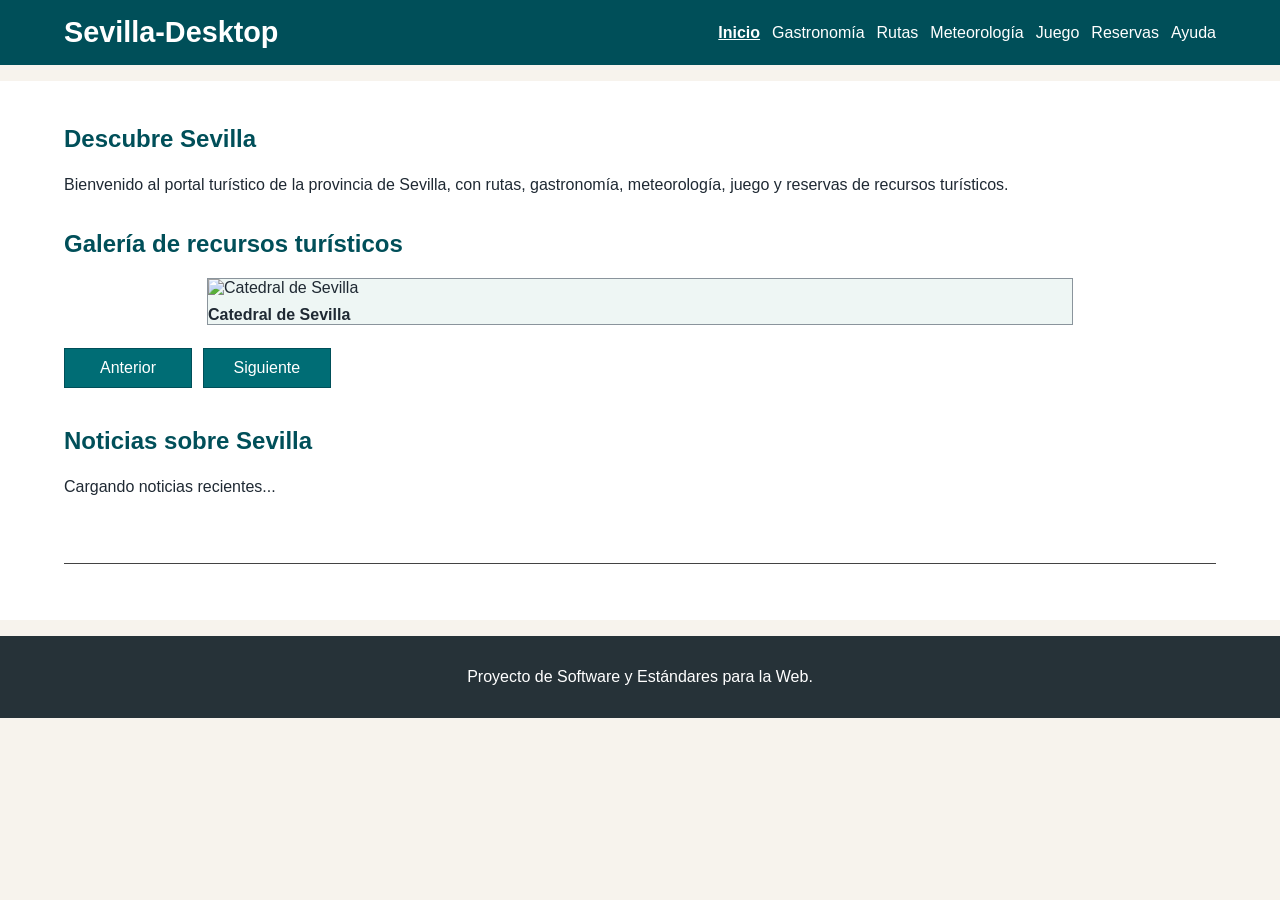
==== index.html @ 7f2fc3b2 "Arreglos" ====
<!DOCTYPE HTML>
<html lang="es">
<head>
    <meta charset="UTF-8" />
    <title>Sevilla-Desktop</title>
    <meta name="author" content="Hugo Tejedor" />
    <meta name="description" content="Página principal de recursos turísticos de Sevilla" />
    <meta name="keywords" content="Sevilla, turismo, gastronomía, rutas, meteorología, reservas" />
    <meta name="viewport" content="width=device-width, initial-scale=1.0" />
    <link rel="stylesheet" type="text/css" href="estilo/estilo.css" />
    <link rel="stylesheet" type="text/css" href="estilo/layout.css" />
    <script src="https://code.jquery.com/jquery-3.6.0.min.js"></script>
    <script src="js/index.js" defer></script>
</head>
<body>
    <header>
        <h1><a href="index.html" title="Volver a la página principal">Sevilla-Desktop</a></h1>
        <nav>
            <a href="index.html" class="activo" title="Inicio">Inicio</a>
            <a href="gastronomia.html" title="Gastronomía">Gastronomía</a>
            <a href="rutas.html" title="Rutas">Rutas</a>
            <a href="meteorologia.html" title="Meteorología">Meteorología</a>
            <a href="juego.html" title="Juego">Juego</a>
            <a href="reservas.php" title="Reservas">Reservas</a>
            <a href="ayuda.html" title="Ayuda">Ayuda</a>
        </nav>
    </header>

    <main>
        <article>
        <section>
            <h2>Descubre Sevilla</h2>
            <p>Bienvenido al portal turístico de la provincia de Sevilla, con rutas, gastronomía, meteorología, juego y reservas de recursos turísticos.</p>
        </section>

        <section>
            <h2>Galería de recursos turísticos</h2>
            <figure>
                <img src="multimedia/catedral.jpg" alt="Catedral de Sevilla" />
                <figcaption>Catedral de Sevilla</figcaption>
            </figure>
            <button type="button">Anterior</button>
            <button type="button">Siguiente</button>
        </section>

        <section>
            <h2>Noticias sobre Sevilla</h2>
            <p>Cargando noticias recientes...</p>
        </section>
        </article>
    </main>

    <footer>
        <p>Proyecto de Software y Estándares para la Web.</p>
    </footer>
</body>
</html>
---- estilo/estilo.css ----
/* Especificidad: (0,0,1) */
body {
    font-family: Arial, Helvetica, sans-serif;
    background-color: #f7f3ed;
    color: #1f2933;
}

/* Especificidad: (0,0,1) */
header {
    background-color: #004f59;
    color: #ffffff;
}

/* Especificidad: (0,0,3) */
header h1 a {
    color: #ffffff;
    text-decoration: none;
}

/* Especificidad: (0,0,2) */
nav a {
    color: #ffffff;
    text-decoration: none;
}

/* Especificidad: (0,1,2). Excepción permitida para marcar el enlace activo del menú. */
nav a.activo {
    font-weight: bold;
    text-decoration: underline;
}

/* Especificidad: (0,0,2) */
body > p {
    color: #5b6670;
    font-size: 0.9em;
}

/* Especificidad: (0,0,3) */
body > p a {
    color: #005a8d;
}

/* Especificidad: (0,0,1) */
main {
    background-color: #ffffff;
    color: #1f2933;
}

/* Especificidad: (0,0,1) */
h2 {
    color: #004f59;
}

/* Especificidad: (0,0,1) */
h3 {
    color: #7a3b00;
}

/* Especificidad: (0,0,1) */
h4 {
    color: #004f59;
}

/* Especificidad: (0,0,1) */
a {
    color: #005a8d;
}

/* Especificidad: (0,0,1) */
button {
    background-color: #006d75;
    color: #ffffff;
    border: 0.12em solid #004f59;
    font: inherit;
    cursor: pointer;
}

/* Especificidad: (0,1,1) */
button:disabled {
    background-color: #6f7c82;
    color: #ffffff;
    cursor: not-allowed;
}

/* Especificidad: (0,0,1) */
table {
    border-collapse: collapse;
}

/* Especificidad: (0,0,1) */
caption {
    font-weight: bold;
}

/* Especificidad: (0,0,1) */
th {
    background-color: #004f59;
    color: #ffffff;
    border: 0.08em solid #8a949c;
}

/* Especificidad: (0,0,1) */
td {
    border: 0.08em solid #8a949c;
}

/* Especificidad: (0,0,1) */
figure {
    background-color: #eef6f4;
    color: #1f2933;
}

/* Especificidad: (0,0,1) */
figcaption {
    font-weight: bold;
}

/* Especificidad: (0,0,1) */
video {
    background-color: #000000;
    color: #ffffff;
}

/* Especificidad: (0,0,1) */
fieldset {
    border: 0.08em solid #8a949c;
}

/* Especificidad: (0,0,1) */
legend {
    font-weight: bold;
    color: #004f59;
}

/* Especificidad: (0,0,1) */
footer {
    background-color: #263238;
    color: #ffffff;
}

/* --- COLORES DE MAPAS Y SVGs --- */
/* Especificidad: (0,0,3) */
article figure:nth-of-type(1) {
    border: 0.12em solid #8a949c;
}

/* Especificidad: (0,0,3) */
article figure:nth-of-type(2) {
    border: 0.12em solid #8a949c;
    background-color: #eef6f4;
}

/* --- RESTO DE REGLAS DE CONTENIDO --- */
/* Especificidad: (0,0,2) */
article > div {
    background-color: #e6eef1;
    color: #1f2933;
    border: 0.08em solid #8a949c;
}

/* Especificidad: (0,0,3) */
article > div img {
    border: 0;
}

/* Especificidad: (0,0,3) */
article > div svg {
    background-color: rgba(255, 255, 255, 0.82);
}

/* Especificidad: (0,0,3) */
article > div p {
    background-color: #ffffff;
    color: #1f2933;
}

/* Especificidad: (0,0,3) */
section article svg {
    border: 0.08em solid #8a949c;
}

/* Especificidad: (0,0,1) */
output {
    background-color: #eef6f4;
    color: #1f2933;
    font-weight: bold;
}

/* Especificidad: (0,0,1) */
input {
    accent-color: #006d75;
}

/* Especificidad: (0,0,2) */
tbody tr {
    background-color: #ffffff;
    color: #1f2933;
}

/* Especificidad: (0,1,2) */
tbody tr:nth-child(even) {
    background-color: #eef6f4;
    color: #1f2933;
}

/* Especificidad: (0,0,3) */
article figure img {
    max-height: 20em;
}

/* Especificidad: (0,0,2) */
section > p {
    line-height: 1.55;
}

/* Especificidad: (0,0,2) */
article > p {
    line-height: 1.55;
}

/* Especificidad: (0,0,1) */
strong {
    color: #202124;
}
---- estilo/layout.css ----
/* Especificidad: (0,0,1) */
body {
    margin: 0;
}

/* Especificidad: (0,0,1) */
header {
    display: flex;
    flex-direction: row;
    justify-content: space-between;
    align-items: center;
    gap: 1rem;
    padding: 1em 5vw;
}

/* Especificidad: (0,0,2) */
header h1 {
    margin: 0;
    font-size: 1.8rem;
}

/* Especificidad: (0,0,1) */
nav {
    display: flex;
    flex-wrap: wrap;
    gap: 0.75rem;
}

/* Especificidad: (0,0,2) */
nav a {
    padding: 0.35em 0;
}

/* Especificidad: (0,0,2) */
body > p {
    margin: 1em auto 0;
    max-width: 72rem;
    padding: 0 5vw;
}

/* Especificidad: (0,0,1) */
main {
    max-width: 72rem;
    margin: 1em auto;
    padding: 1.5em 5vw;
}

/* Especificidad: (0,0,1) */
section {
    margin-bottom: 2rem;
}

/* CORRECCIÓN: Unificadas las reglas duplicadas de article en una sola declaración */
/* Especificidad: (0,0,1) */
article {
    border-bottom: 0.1em solid #222222d8;
    padding-bottom: 2em;
    margin-bottom: 2em;
}

/* Especificidad 003 */
article li img {
    display: block;
    width: 15em;
    height: auto;
    margin: 0.5em 0;
}

/* Especificidad: (0,0,1) */
figure {
    margin: 1em 0;
    padding: 1rem;
}

/* Especificidad: (0,0,2) */
figure img {
    display: block;
    max-width: 100%;
    height: auto;
    margin: 0 auto;
}

/* Especificidad: (0,0,1) */
figcaption {
    margin-top: 0.6rem;
}

/* Especificidad: (0,0,1) */
button {
    min-width: 8rem;
    margin: 0.4em 0.4em 0.4em 0;
    padding: 0.65em 1rem;
}

/* Especificidad: (0,0,1) */
table {
    width: 100%;
    margin: 1em 0;
}

/* Especificidad: (0,0,1) */
caption {
    padding: 0.6rem;
}

/* Especificidad: (0,0,1) */
th {
    padding: 0.65rem;
}

/* Especificidad: (0,0,1) */
td {
    padding: 0.65rem;
}

/* Especificidad: (0,0,1) */
video {
    display: block;
    width: 100%;
    max-width: 48rem;
    height: auto;
}

/* Especificidad: (0,0,1) */
form {
    display: grid;
    gap: 1rem;
}

/* Especificidad: (0,0,1) */
fieldset {
    margin: 0;
    padding: 1rem;
}

/* Especificidad: (0,0,1) */
label {
    display: block;
    margin: 0.45em 0;
}

/* Especificidad: (0,0,1) */
footer {
    padding: 1em 5vw;
    text-align: center;
}

/* --- REGLAS DE MAPAS Y SVGs --- */

/* CORRECCIÓN: Se unificó la regla del div del mapa y se justificó el uso de !important */
/* Especificidad (0,0,4): Contenedor interactivo hijo directo de la figura */
article figure:nth-of-type(1) > div {
    height: 25rem;
    width: 100%;
    position: relative;
    overflow: hidden;
    /* El div ya es de bloque por defecto; se mantiene así para evitar advertencias de W3C sin usar !important. */
    display: block;
}

/* Especificidad: (0,0,4) */
article figure:nth-of-type(1) > div img {
    max-width: none;
    max-height: none;
    display: inline;
    margin: 0;
    padding: 0;
    border: none;
}

/* Especificidad (0,0,3) */
article figure:nth-of-type(1) {
    width: 75%;
    margin: 1em auto;
    padding: 0;
    border: 0.12em solid #8a949c;
}

/* --- CONTENEDOR DEL SVG --- */
/* Especificidad (0,0,3) */
article figure:nth-of-type(2) {
    width: 75%;
    margin: 1em auto 3em auto;
    padding: 1rem;
    overflow-x: auto;
}

/* CORRECCIÓN: Se eliminó la declaración duplicada exacta del SVG */
/* Especificidad: (0,1,3) */
article figure:nth-of-type(2) svg {
    width: 100%;
    height: auto;
    display: block;
    overflow: visible;
}

/* --- HIJOS DIRECTOS --- */

/* Especificidad: (0,0,2) */
article > div {
    position: relative;
    display: grid;
    grid-template-columns: repeat(3, 1fr);
    overflow: hidden;
    min-height: 22rem;
    margin: 1em 0;
}

/* Especificidad: (0,0,3) */
article > div img {
    width: 100%;
    height: 100%;
}

/* Especificidad: (0,0,3) */
article > div svg {
    position: absolute;
    inset: 0;
    width: 100%;
    height: 100%;
}

/* Especificidad: (0,0,3) */
article > div p {
    position: absolute;
    left: 1rem;
    bottom: 1rem;
    margin: 0;
    padding: 0.5rem;
}

/* Especificidad: (0,0,3) */
section article svg {
    display: block;
    width: 100%;
    max-width: 56rem;
    height: auto;
    margin: 1em 0;
}

/* Especificidad: (0,0,1) */
output {
    display: block;
    padding: 1rem;
}

/* Especificidad: (0,0,2) */
section article {
    break-inside: avoid;
}

/* Especificidad: (0,0,1) */
ol {
    padding-left: 1.5rem;
}

/* Especificidad: (0,0,1) */
ul {
    padding-left: 1.5rem;
}

/* Especificidad: (0,0,1) */
dl {
    display: grid;
    grid-template-columns: 12em 1fr;
    gap: 0.5em 1rem;
}

/* Especificidad: (0,0,1) */
dt {
    font-weight: bold;
}

/* Especificidad: (0,0,1) */
dd {
    margin: 0;
}

/* Media query para tableta (45em = 720px aprox). */
@media (max-width: 45em) {
    /* Especificidad: (0,0,1) */
    header {
        flex-direction: column;
        align-items: flex-start;
    }

    /* Especificidad: (0,0,1) */
    nav {
        flex-direction: column;
    }

    /* Especificidad: (0,0,1) */
    dl {
        /* Redefinición necesaria por la media query de tableta. */
        grid-template-columns: 1fr;
    }

    /* Especificidad: (0,0,2) */
    article > div {
        /* Redefinición necesaria por la media query de tableta. */
        grid-template-columns: repeat(2, 1fr);
    }
}

/* Media query para móvil (30em = 480px aprox). */
@media (max-width: 30em) {
    /* Especificidad: (0,0,1) */
    main {
        padding: 1em 4vw;
    }

    /* Especificidad: (0,0,2) */
    article > div {
        /* Redefinición necesaria por la media query de móvil. */
        grid-template-columns: 1fr;
    }

    /* Especificidad: (0,0,1) */
    button {
        width: 100%;
    }
}
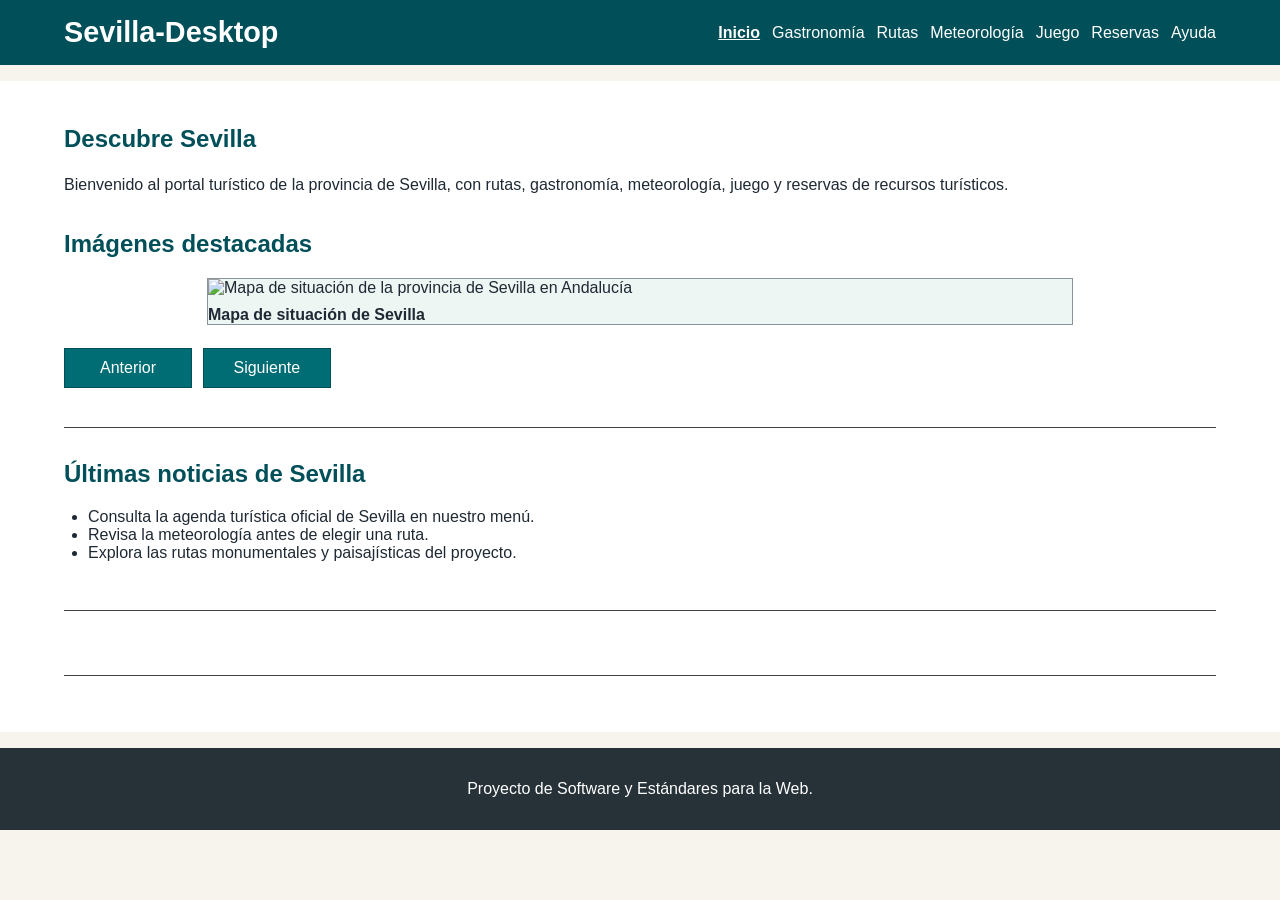
==== commit da5505fe: "siu" ====
--- a/index.html
+++ b/index.html
@@ -9,6 +9,7 @@
     <meta name="viewport" content="width=device-width, initial-scale=1.0" />
     <link rel="stylesheet" type="text/css" href="estilo/estilo.css" />
     <link rel="stylesheet" type="text/css" href="estilo/layout.css" />
+    <link rel="icon" href="multimedia/favicon.ico">
     <script src="https://code.jquery.com/jquery-3.6.0.min.js"></script>
     <script src="js/index.js" defer></script>
 </head>
@@ -34,19 +35,21 @@
         </section>
 
         <section>
-            <h2>Galería de recursos turísticos</h2>
-            <figure>
-                <img src="multimedia/catedral.jpg" alt="Catedral de Sevilla" />
-                <figcaption>Catedral de Sevilla</figcaption>
+            <h2>Imágenes destacadas</h2>
+            <article> <figure>
+                <img src="" alt="" />
+                <figcaption></figcaption>
             </figure>
-            <button type="button">Anterior</button>
-            <button type="button">Siguiente</button>
+                <button>Anterior</button>
+                <button>Siguiente</button>
+            </article>
         </section>
 
-        <section>
-            <h2>Noticias sobre Sevilla</h2>
-            <p>Cargando noticias recientes...</p>
-        </section>
+            <section>
+                <h2>Últimas noticias de Sevilla</h2>
+                <article> <p>Cargando noticias...</p>
+                </article>
+            </section>
         </article>
     </main>
 
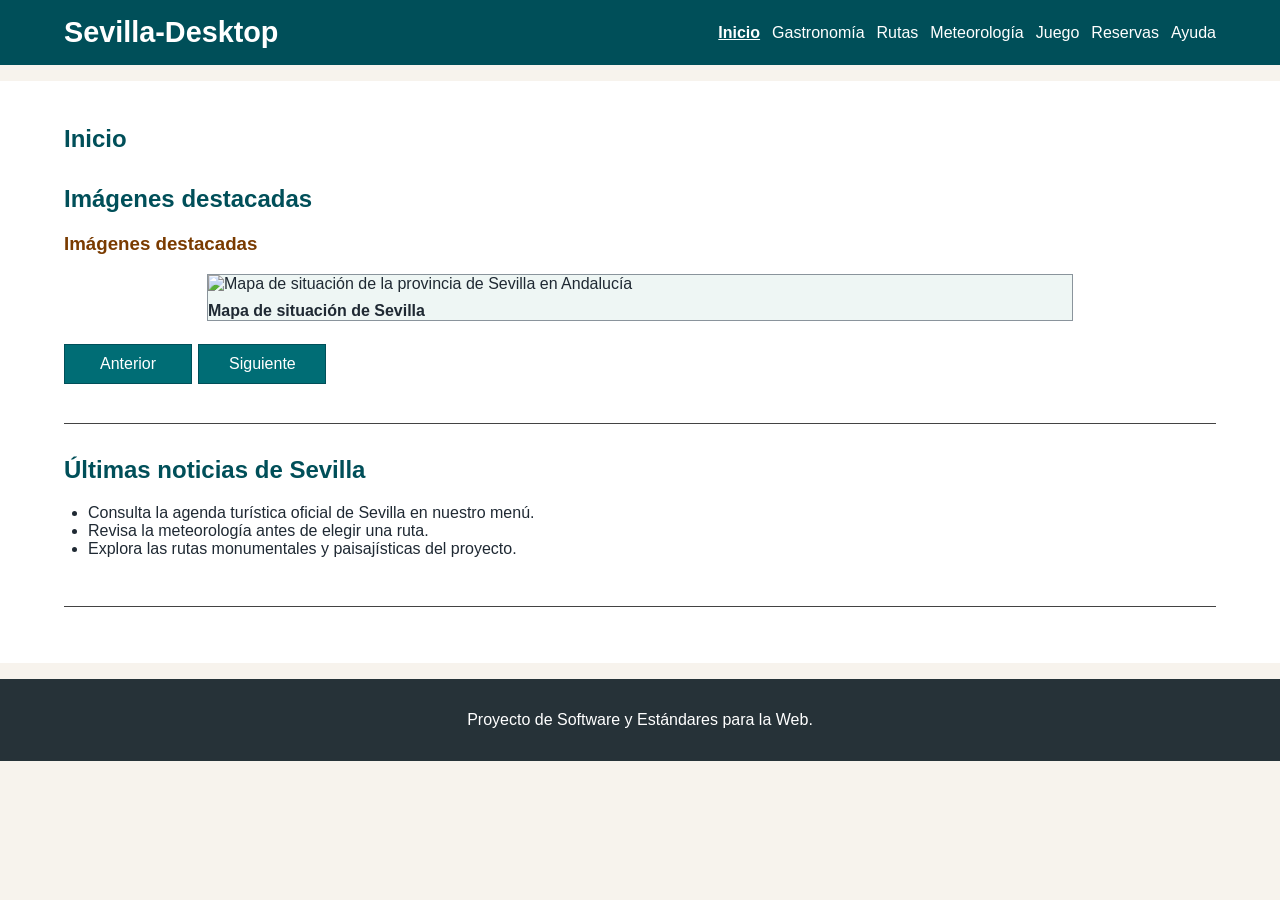
==== commit d82b51bf: "index funcional" ====
--- a/index.html
+++ b/index.html
@@ -3,9 +3,6 @@
 <head>
     <meta charset="UTF-8" />
     <title>Sevilla-Desktop</title>
-    <meta name="author" content="Hugo Tejedor" />
-    <meta name="description" content="Página principal de recursos turísticos de Sevilla" />
-    <meta name="keywords" content="Sevilla, turismo, gastronomía, rutas, meteorología, reservas" />
     <meta name="viewport" content="width=device-width, initial-scale=1.0" />
     <link rel="stylesheet" type="text/css" href="estilo/estilo.css" />
     <link rel="stylesheet" type="text/css" href="estilo/layout.css" />
@@ -28,29 +25,21 @@
     </header>
 
     <main>
-        <article>
         <section>
-            <h2>Descubre Sevilla</h2>
-            <p>Bienvenido al portal turístico de la provincia de Sevilla, con rutas, gastronomía, meteorología, juego y reservas de recursos turísticos.</p>
+            <h2>Inicio</h2>
         </section>
-
         <section>
             <h2>Imágenes destacadas</h2>
-            <article> <figure>
-                <img src="" alt="" />
-                <figcaption></figcaption>
+            <figure>
+                <img src="multimedia/mapa_sevilla.svg" alt="Mapa de situación de la provincia de Sevilla en Andalucía" />
+                <figcaption>Mapa de situación de Sevilla</figcaption>
             </figure>
-                <button>Anterior</button>
-                <button>Siguiente</button>
-            </article>
+            <button>Anterior</button>
+            <button>Siguiente</button>
         </section>
-
-            <section>
-                <h2>Últimas noticias de Sevilla</h2>
-                <article> <p>Cargando noticias...</p>
-                </article>
-            </section>
-        </article>
+        <section>
+            <h2>Últimas noticias de Sevilla</h2>
+        </section>
     </main>
 
     <footer>
--- a/estilo/layout.css
+++ b/estilo/layout.css
@@ -58,7 +58,7 @@
     margin-bottom: 2em;
 }
 
-/* Especificidad 003 */
+/* Especificidad (0,0,3) */
 article li img {
     display: block;
     width: 15em;
@@ -186,7 +186,7 @@
 }
 
 /* CORRECCIÓN: Se eliminó la declaración duplicada exacta del SVG */
-/* Especificidad: (0,1,3) */
+/* Especificidad: (0,0,3) */
 article figure:nth-of-type(2) svg {
     width: 100%;
     height: auto;
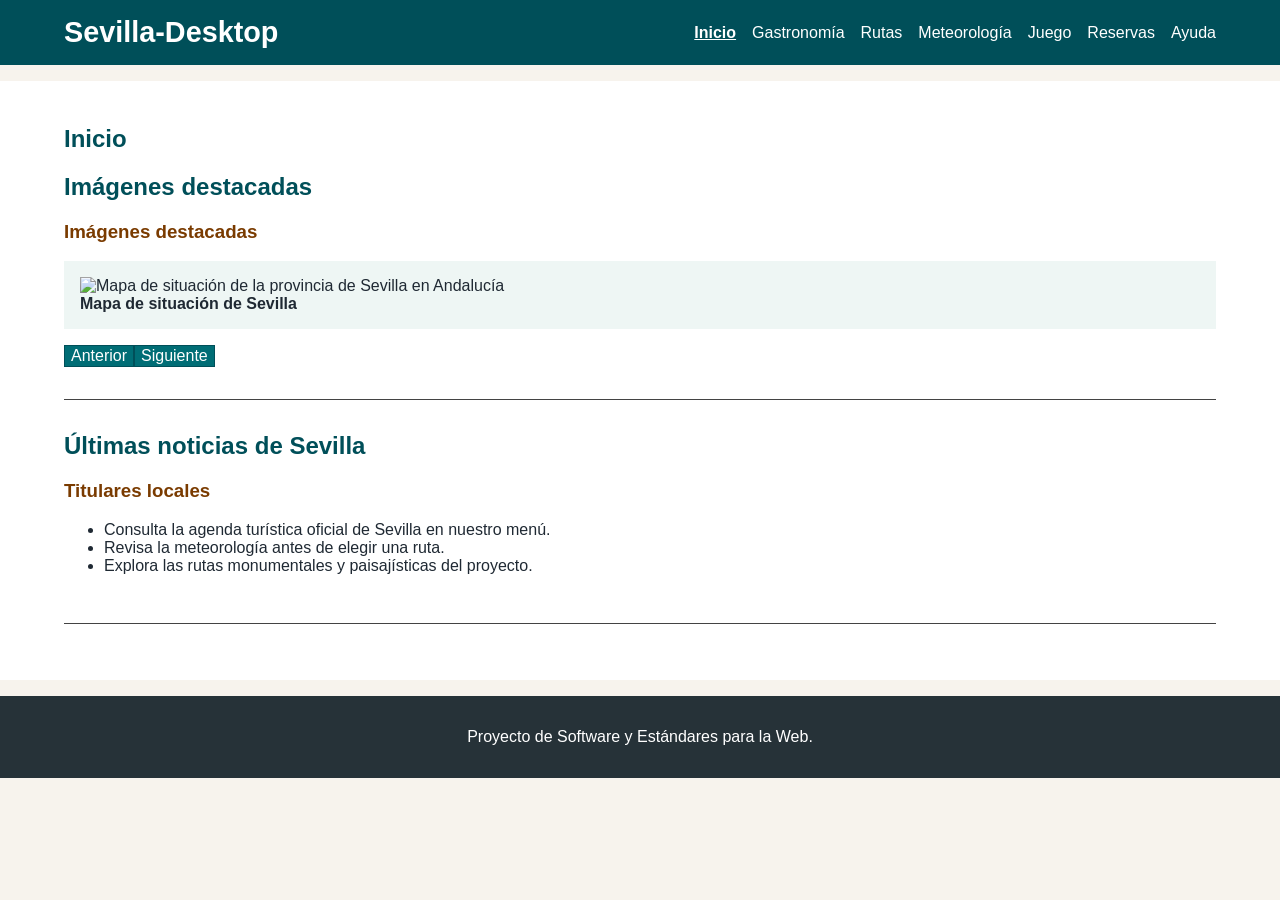
==== commit 0bbc7e9f: "indice arreglo warning" ====
--- a/index.html
+++ b/index.html
@@ -3,6 +3,7 @@
 <head>
     <meta charset="UTF-8" />
     <title>Sevilla-Desktop</title>
+    <meta name="author" content="Hugo Tejedor" />
     <meta name="viewport" content="width=device-width, initial-scale=1.0" />
     <link rel="stylesheet" type="text/css" href="estilo/estilo.css" />
     <link rel="stylesheet" type="text/css" href="estilo/layout.css" />
--- a/estilo/estilo.css
+++ b/estilo/estilo.css
@@ -1,224 +1,164 @@
 /* Especificidad: (0,0,1) */
 body {
-    font-family: Arial, Helvetica, sans-serif;
-    background-color: #f7f3ed;
-    color: #1f2933;
+  font-family: Arial, Helvetica, sans-serif;
+  background-color: #f7f3ed;
+  color: #1f2933;
 }
 
 /* Especificidad: (0,0,1) */
 header {
-    background-color: #004f59;
-    color: #ffffff;
+  background-color: #004f59;
+  color: #ffffff;
 }
 
 /* Especificidad: (0,0,3) */
 header h1 a {
-    color: #ffffff;
-    text-decoration: none;
+  color: #ffffff; /* Advertencia W3C: Fondo heredado del elemento ancestro/body. */
+  text-decoration: none;
+}
+
+/* Especificidad: (0,0,1) */
+table {
+  border-collapse: collapse;
+  background-color: #ffffff;/* Advertencia W3C: Color heredado del elemento ancestro/body. */
+}
+
+/* Especificidad: (0,0,2) */
+td button {
+  color: #ffffff; /* Fondo heredado del elemento ancestro/body. */
+  cursor: pointer;
+  font-size: 0.9rem;
+}
+
+/* Especificidad: (0,0,1) */
+td {
+  border: 0.06em solid #ccc;
+}
+
+/* Especificidad: (0,0,1) */
+th {
+  background-color: #004f59;
+  color: #ffffff;
+  border: 0.08em solid #8a949c;
 }
 
 /* Especificidad: (0,0,2) */
 nav a {
-    color: #ffffff;
-    text-decoration: none;
+  color: #ffffff; /* Advertencia W3C: Fondo heredado del elemento ancestro/body. */
+  text-decoration: none;
 }
 
 /* Especificidad: (0,1,2). Excepción permitida para marcar el enlace activo del menú. */
 nav a.activo {
-    font-weight: bold;
-    text-decoration: underline;
+  font-weight: bold;
+  text-decoration: underline;
 }
 
 /* Especificidad: (0,0,2) */
 body > p {
-    color: #5b6670;
-    font-size: 0.9em;
+  color: #5b6670; /* Advertencia W3C: Fondo heredado del elemento ancestro/body. */
+  font-size: 0.9em;
 }
 
 /* Especificidad: (0,0,3) */
 body > p a {
-    color: #005a8d;
+  color: #005a8d; /* Advertencia W3C: Fondo heredado del elemento ancestro/body. */
 }
 
 /* Especificidad: (0,0,1) */
 main {
-    background-color: #ffffff;
-    color: #1f2933;
+  background-color: #ffffff;
+  color: #1f2933;
 }
 
 /* Especificidad: (0,0,1) */
 h2 {
-    color: #004f59;
+  color: #004f59; /* Advertencia W3C: Fondo heredado del elemento ancestro/body. */
 }
 
 /* Especificidad: (0,0,1) */
 h3 {
-    color: #7a3b00;
+  color: #7a3b00; /* Advertencia W3C: Fondo heredado del elemento ancestro/body.. */
 }
 
 /* Especificidad: (0,0,1) */
 h4 {
-    color: #004f59;
+  color: #004f59; /* Advertencia W3C: Fondo heredado del elemento ancestro/body.. */
 }
 
 /* Especificidad: (0,0,1) */
 a {
-    color: #005a8d;
+  color: #005a8d; /* Advertencia W3C: Fondo heredado del elemento ancestro/body.. */
+  overflow-wrap: anywhere;
+  word-break: normal;
 }
 
 /* Especificidad: (0,0,1) */
 button {
-    background-color: #006d75;
-    color: #ffffff;
-    border: 0.12em solid #004f59;
-    font: inherit;
-    cursor: pointer;
+  background-color: #006d75;
+  color: #ffffff;
+  border: 0.12em solid #004f59;
+  font: inherit;
+  cursor: pointer;
 }
 
 /* Especificidad: (0,1,1) */
 button:disabled {
-    background-color: #6f7c82;
-    color: #ffffff;
-    cursor: not-allowed;
+  background-color: #6f7c82; /* Advertencia W3C: Color heredado del elemento ancestro/body.. */
+  cursor: not-allowed;
 }
 
 /* Especificidad: (0,0,1) */
-table {
-    border-collapse: collapse;
+select {
+  font-family: inherit;
+  font-size: 0.9rem; /* Tamaño fluido usando rem */
+}
+
+/* Especificidad: (0,0,1) */
+figure {
+  background-color: #eef6f4;
+  color: #1f2933;
+}
+
+/* Especificidad: (0,0,1) */
+figcaption {
+  font-weight: bold;
 }
 
 /* Especificidad: (0,0,1) */
 caption {
-    font-weight: bold;
-}
-
-/* Especificidad: (0,0,1) */
-th {
-    background-color: #004f59;
-    color: #ffffff;
-    border: 0.08em solid #8a949c;
-}
-
-/* Especificidad: (0,0,1) */
-td {
-    border: 0.08em solid #8a949c;
-}
-
-/* Especificidad: (0,0,1) */
-figure {
-    background-color: #eef6f4;
-    color: #1f2933;
-}
-
-/* Especificidad: (0,0,1) */
-figcaption {
-    font-weight: bold;
-}
-
-/* Especificidad: (0,0,1) */
-video {
-    background-color: #000000;
-    color: #ffffff;
+  font-weight: bold;
 }
 
 /* Especificidad: (0,0,1) */
 fieldset {
-    border: 0.08em solid #8a949c;
+  border: 0.08em solid #8a949c;
 }
 
 /* Especificidad: (0,0,1) */
 legend {
-    font-weight: bold;
-    color: #004f59;
+  font-weight: bold;
+  color: #004f59; /* Advertencia W3C: Fondo heredado del elemento ancestro/body.. */
 }
 
 /* Especificidad: (0,0,1) */
 footer {
-    background-color: #263238;
-    color: #ffffff;
-}
-
-/* --- COLORES DE MAPAS Y SVGs --- */
-/* Especificidad: (0,0,3) */
-article figure:nth-of-type(1) {
-    border: 0.12em solid #8a949c;
-}
-
-/* Especificidad: (0,0,3) */
-article figure:nth-of-type(2) {
-    border: 0.12em solid #8a949c;
-    background-color: #eef6f4;
-}
-
-/* --- RESTO DE REGLAS DE CONTENIDO --- */
-/* Especificidad: (0,0,2) */
-article > div {
-    background-color: #e6eef1;
-    color: #1f2933;
-    border: 0.08em solid #8a949c;
-}
-
-/* Especificidad: (0,0,3) */
-article > div img {
-    border: 0;
-}
-
-/* Especificidad: (0,0,3) */
-article > div svg {
-    background-color: rgba(255, 255, 255, 0.82);
-}
-
-/* Especificidad: (0,0,3) */
-article > div p {
-    background-color: #ffffff;
-    color: #1f2933;
-}
-
-/* Especificidad: (0,0,3) */
-section article svg {
-    border: 0.08em solid #8a949c;
-}
-
-/* Especificidad: (0,0,1) */
-output {
-    background-color: #eef6f4;
-    color: #1f2933;
-    font-weight: bold;
-}
-
-/* Especificidad: (0,0,1) */
-input {
-    accent-color: #006d75;
-}
-
-/* Especificidad: (0,0,2) */
-tbody tr {
-    background-color: #ffffff;
-    color: #1f2933;
+  background-color: #263238;
+  color: #ffffff;
 }
 
 /* Especificidad: (0,1,2) */
 tbody tr:nth-child(even) {
-    background-color: #eef6f4;
-    color: #1f2933;
-}
-
-/* Especificidad: (0,0,3) */
-article figure img {
-    max-height: 20em;
-}
-
-/* Especificidad: (0,0,2) */
-section > p {
-    line-height: 1.55;
-}
-
-/* Especificidad: (0,0,2) */
-article > p {
-    line-height: 1.55;
+  background-color: #eef6f4; /* Advertencia W3C: Color heredado del elemento ancestro/body.. */
 }
 
 /* Especificidad: (0,0,1) */
 strong {
-    color: #202124;
-}+  color: #202124; /* Advertencia W3C: Fondo heredado del elemento ancestro/body.. */
+}
+
+/* Especificidad: (0,0,1) */
+article {
+  border-bottom: 0.1em solid #222222d8;
+}
+
--- a/estilo/layout.css
+++ b/estilo/layout.css
@@ -1,322 +1,260 @@
 /* Especificidad: (0,0,1) */
 body {
-    margin: 0;
+  margin: 0;
 }
 
 /* Especificidad: (0,0,1) */
 header {
-    display: flex;
-    flex-direction: row;
-    justify-content: space-between;
-    align-items: center;
-    gap: 1rem;
-    padding: 1em 5vw;
+  display: flex;
+  flex-direction: row;
+  justify-content: space-between;
+  align-items: center;
+  gap: 1rem;
+  padding: 1em 5vw;
 }
 
 /* Especificidad: (0,0,2) */
 header h1 {
-    margin: 0;
-    font-size: 1.8rem;
+  margin: 0;
+  font-size: 1.8rem;
 }
 
 /* Especificidad: (0,0,1) */
 nav {
-    display: flex;
-    flex-wrap: wrap;
-    gap: 0.75rem;
-}
-
-/* Especificidad: (0,0,2) */
-nav a {
-    padding: 0.35em 0;
-}
-
-/* Especificidad: (0,0,2) */
-body > p {
-    margin: 1em auto 0;
-    max-width: 72rem;
-    padding: 0 5vw;
+  display: flex;
+  flex-direction: row;
+  gap: 1rem;
+}
+
+
+/* Excepción permitida  para mapas dinámicos */
+/* Especificidad: (0,0,3) */
+article > figure > div {
+  width: 100%;
+  height: 35rem; /* Lienzo necesario para que Google Maps pueda representar el mapa dinámico. */
+  margin: 1.5em 0;
+  overflow: hidden;
+  background-color: #eef6f4; /* Advertencia W3C: Color heredado del elemento ancestro/body, contraste comprobado. */
+}
+
+/* Especificidad: (0,0,4) */
+article > figure > div img {
+  max-width: none;
+  margin: 0;
+}
+
+/* Especificidad: (0,0,1) */
+form {
+  display: grid;
+  /* Dos columnas equivalentes para pantallas grandes. */
+  grid-template-columns: repeat(2, 1fr);
+  gap: 1.5rem;
+  align-items: start;
+}
+
+/* Especificidad: (0,0,2) */
+form > p {
+  grid-column: 1 / -1;
+}
+
+/* Especificidad: (0,0,2) */
+form > button {
+  grid-column: 1 / -1;
 }
 
 /* Especificidad: (0,0,1) */
 main {
-    max-width: 72rem;
-    margin: 1em auto;
-    padding: 1.5em 5vw;
-}
-
-/* Especificidad: (0,0,1) */
-section {
-    margin-bottom: 2rem;
-}
-
-/* CORRECCIÓN: Unificadas las reglas duplicadas de article en una sola declaración */
+  max-width: 72rem;
+  margin: 1em auto;
+  padding: 1.5em 5vw;
+}
+
+
+/* Especificidad: (0,0,5) */
+main section article > figure > div {
+  width: 100%;
+  overflow-x: auto;
+}
+
 /* Especificidad: (0,0,1) */
 article {
-    border-bottom: 0.1em solid #222222d8;
-    padding-bottom: 2em;
-    margin-bottom: 2em;
-}
-
-/* Especificidad (0,0,3) */
+  padding-bottom: 2em;
+  margin-bottom: 2em;
+}
+
+/* Especificidad: (0,0,1) */
+figure {
+  margin: 1em 0;
+  padding: 1rem;
+}
+
+/* Especificidad: (0,0,2) */
+figure img {
+  display: block;
+  max-width: 100%;
+  height: auto;
+  margin: 0 auto;
+}
+
+
+/* Especificidad: (0,0,3) */
 article li img {
     display: block;
-    width: 15em;
+    max-width: 100%;
+    width: 25em;
     height: auto;
-    margin: 0.5em 0;
-}
-
-/* Especificidad: (0,0,1) */
-figure {
-    margin: 1em 0;
-    padding: 1rem;
-}
-
-/* Especificidad: (0,0,2) */
-figure img {
-    display: block;
-    max-width: 100%;
-    height: auto;
-    margin: 0 auto;
-}
-
-/* Especificidad: (0,0,1) */
-figcaption {
-    margin-top: 0.6rem;
-}
-
-/* Especificidad: (0,0,1) */
-button {
-    min-width: 8rem;
-    margin: 0.4em 0.4em 0.4em 0;
-    padding: 0.65em 1rem;
-}
-
-/* Especificidad: (0,0,1) */
-table {
-    width: 100%;
-    margin: 1em 0;
-}
-
-/* Especificidad: (0,0,1) */
-caption {
-    padding: 0.6rem;
-}
-
-/* Especificidad: (0,0,1) */
-th {
-    padding: 0.65rem;
-}
-
-/* Especificidad: (0,0,1) */
-td {
-    padding: 0.65rem;
-}
+    margin: 0.8em 0 1.5em 0;
+}
+
 
 /* Especificidad: (0,0,1) */
 video {
     display: block;
     width: 100%;
-    max-width: 48rem;
+    max-width: 45em;
     height: auto;
-}
-
-/* Especificidad: (0,0,1) */
-form {
-    display: grid;
-    gap: 1rem;
+    margin: 1.5em auto;
+    border-radius: 0.3em;
 }
 
 /* Especificidad: (0,0,1) */
 fieldset {
-    margin: 0;
-    padding: 1rem;
+  display: flex;
+  flex-direction: row;
+  flex-wrap: wrap; /* Permite que las opciones pasen a la siguiente línea si no caben. */
+  gap: 1rem;
+  margin: 0;
+  padding: 1rem;
+}
+
+/* Especificidad: (0,0,1) */
+legend {
+  width: 100%; /* La pregunta ocupa la línea superior del bloque de respuestas. */
 }
 
 /* Especificidad: (0,0,1) */
 label {
-    display: block;
-    margin: 0.45em 0;
+  display: flex; /* Alineación del control de selección con su texto. */
+  align-items: center;
+  gap: 0.4em; /* Separación entre el control y el texto. */
+  padding: 0.5em 0.8em; /* Área de interacción más amplia para la etiqueta. */
+}
+
+/* Especificidad: (0,0,1) */
+table {
+  width: 100%;
+  margin: 1em 0;
+  table-layout: fixed; /* Mantiene estable el ancho de las columnas de la tabla. */
+}
+
+/* Especificidad: (0,0,1) */
+td {
+  white-space: nowrap; /* Mantiene el contenido en una sola línea en celdas estrechas. */
+  overflow: hidden;
+  text-overflow: ellipsis; /* Trunca el texto largo con puntos suspensivos. */
+  min-width: 3em;
+}
+
+/* Especificidad: (0,0,1) */
+th {
+  padding: 0.5rem;
+  text-align: left;
+}
+
+/* Especificidad: (0,0,1) */
+td {
+  padding: 0.5rem;
+  text-align: left;
+}
+
+/* Especificidad: (0,0,2) */
+td button {
+  width: 100%;
+  padding: 0.5em;
+  box-sizing: border-box;
 }
 
 /* Especificidad: (0,0,1) */
 footer {
-    padding: 1em 5vw;
-    text-align: center;
-}
-
-/* --- REGLAS DE MAPAS Y SVGs --- */
-
-/* CORRECCIÓN: Se unificó la regla del div del mapa y se justificó el uso de !important */
-/* Especificidad (0,0,4): Contenedor interactivo hijo directo de la figura */
-article figure:nth-of-type(1) > div {
-    height: 25rem;
-    width: 100%;
-    position: relative;
-    overflow: hidden;
-    /* El div ya es de bloque por defecto; se mantiene así para evitar advertencias de W3C sin usar !important. */
-    display: block;
-}
-
-/* Especificidad: (0,0,4) */
-article figure:nth-of-type(1) > div img {
-    max-width: none;
-    max-height: none;
-    display: inline;
-    margin: 0;
-    padding: 0;
-    border: none;
-}
-
-/* Especificidad (0,0,3) */
-article figure:nth-of-type(1) {
-    width: 75%;
-    margin: 1em auto;
-    padding: 0;
-    border: 0.12em solid #8a949c;
-}
-
-/* --- CONTENEDOR DEL SVG --- */
-/* Especificidad (0,0,3) */
-article figure:nth-of-type(2) {
-    width: 75%;
-    margin: 1em auto 3em auto;
-    padding: 1rem;
-    overflow-x: auto;
-}
-
-/* CORRECCIÓN: Se eliminó la declaración duplicada exacta del SVG */
-/* Especificidad: (0,0,3) */
-article figure:nth-of-type(2) svg {
-    width: 100%;
-    height: auto;
-    display: block;
-    overflow: visible;
-}
-
-/* --- HIJOS DIRECTOS --- */
-
-/* Especificidad: (0,0,2) */
-article > div {
-    position: relative;
-    display: grid;
-    grid-template-columns: repeat(3, 1fr);
-    overflow: hidden;
-    min-height: 22rem;
-    margin: 1em 0;
-}
-
-/* Especificidad: (0,0,3) */
-article > div img {
-    width: 100%;
-    height: 100%;
-}
-
-/* Especificidad: (0,0,3) */
-article > div svg {
-    position: absolute;
-    inset: 0;
-    width: 100%;
-    height: 100%;
-}
-
-/* Especificidad: (0,0,3) */
-article > div p {
-    position: absolute;
-    left: 1rem;
-    bottom: 1rem;
-    margin: 0;
-    padding: 0.5rem;
-}
-
-/* Especificidad: (0,0,3) */
-section article svg {
-    display: block;
-    width: 100%;
-    max-width: 56rem;
-    height: auto;
-    margin: 1em 0;
-}
-
-/* Especificidad: (0,0,1) */
-output {
-    display: block;
-    padding: 1rem;
-}
-
-/* Especificidad: (0,0,2) */
-section article {
-    break-inside: avoid;
-}
-
-/* Especificidad: (0,0,1) */
-ol {
-    padding-left: 1.5rem;
-}
-
-/* Especificidad: (0,0,1) */
-ul {
-    padding-left: 1.5rem;
-}
-
-/* Especificidad: (0,0,1) */
-dl {
-    display: grid;
-    grid-template-columns: 12em 1fr;
-    gap: 0.5em 1rem;
-}
-
-/* Especificidad: (0,0,1) */
-dt {
-    font-weight: bold;
-}
-
-/* Especificidad: (0,0,1) */
-dd {
-    margin: 0;
-}
-
+  padding: 1em 5vw;
+  text-align: center;
+}
+
+/* Especificidad: (0,0,1) */
+select {
+  width: 100%; /* Ocupa el ancho disponible del contenedor. */
+  max-width: 100%; /* Previene desbordamientos horizontales. */
+  padding: 0.5em;
+  box-sizing: border-box; /* El relleno se incluye dentro del ancho declarado. */
+  white-space: nowrap;
+  overflow: hidden;
+  text-overflow: ellipsis; /* Trunca opciones largas en el control de selección. */
+}
 /* Media query para tableta (45em = 720px aprox). */
 @media (max-width: 45em) {
-    /* Especificidad: (0,0,1) */
-    header {
-        flex-direction: column;
-        align-items: flex-start;
-    }
-
-    /* Especificidad: (0,0,1) */
-    nav {
-        flex-direction: column;
-    }
-
-    /* Especificidad: (0,0,1) */
-    dl {
-        /* Redefinición necesaria por la media query de tableta. */
-        grid-template-columns: 1fr;
-    }
-
-    /* Especificidad: (0,0,2) */
-    article > div {
-        /* Redefinición necesaria por la media query de tableta. */
-        grid-template-columns: repeat(2, 1fr);
-    }
+  /* Especificidad: (0,0,1) */
+  header {
+    flex-direction: column; /* W3C Warning: Redefinición justificada por el uso de media queries para garantizar la adaptabilidad. */
+    align-items: flex-start; /* W3C Warning: Redefinición justificada por el uso de media queries para garantizar la adaptabilidad. */
+  }
+
+  /* Especificidad: (0,0,1) */
+  nav {
+    flex-direction: column; /* W3C Warning: Redefinición justificada por el uso de media queries para garantizar la adaptabilidad. */
+    width: 100%; /* Evita desbordamiento horizontal. */
+  }
+
+  /* Especificidad: (0,0,1) */
+  form {
+    /* Paso del formulario a una sola columna. */
+    grid-template-columns: 1fr; /* W3C Warning: Redefinición justificada por el uso de media queries para garantizar la adaptabilidad. */
+  }
+
+  /* Especificidad: (0,0,1) */
+  fieldset {
+    flex-direction: column; /* W3C Warning: Redefinición justificada por el uso de media queries para garantizar la adaptabilidad. */
+    gap: 0.5rem; /* W3C Warning: Redefinición justificada por el uso de media queries para garantizar la adaptabilidad. */
+  }
+
+  /* Especificidad: (0,0,2) */
+  nav a {
+    display: block; /* Área de enlace más amplia en navegación vertical. */
+    padding: 0.5em 0;
+  }
+
+  /* Especificidad: (0,0,1) */
+  dl {
+    grid-template-columns: 1fr;
+  }
+
+  /* Especificidad: (0,0,3) */
+  article > figure > div {
+    grid-template-columns: repeat(2, 1fr); /* W3C Warning: Redefinición justificada por el uso de media queries para garantizar la adaptabilidad. */
+  }
 }
 
 /* Media query para móvil (30em = 480px aprox). */
 @media (max-width: 30em) {
-    /* Especificidad: (0,0,1) */
-    main {
-        padding: 1em 4vw;
-    }
-
-    /* Especificidad: (0,0,2) */
-    article > div {
-        /* Redefinición necesaria por la media query de móvil. */
-        grid-template-columns: 1fr;
-    }
-
-    /* Especificidad: (0,0,1) */
-    button {
-        width: 100%;
-    }
-}+  /* Especificidad: (0,0,1) */
+  button {
+    width: 100%; /* W3C Warning: Redefinición justificada por el uso de media queries para garantizar la adaptabilidad. */
+  }
+
+  /* Ajuste de botones en móviles estrechos. */
+  /* Especificidad: (0,0,2) */
+  td button {
+    padding: 0.3em 0.1em; /* W3C Warning: Redefinición justificada por el uso de media queries para garantizar la adaptabilidad. */
+  }
+
+  /* Menor relleno para ganar espacio en móviles. */
+  /* Especificidad: (0,0,1) */
+  th {
+    padding: 0.2em; /* W3C Warning: Redefinición justificada por el uso de media queries para garantizar la adaptabilidad. */
+  }
+
+  /* Menor relleno para ganar espacio en móviles. */
+  /* Especificidad: (0,0,1) */
+  td {
+    padding: 0.2em; /* W3C Warning: Redefinición justificada por el uso de media queries para garantizar la adaptabilidad. */
+  }
+}
